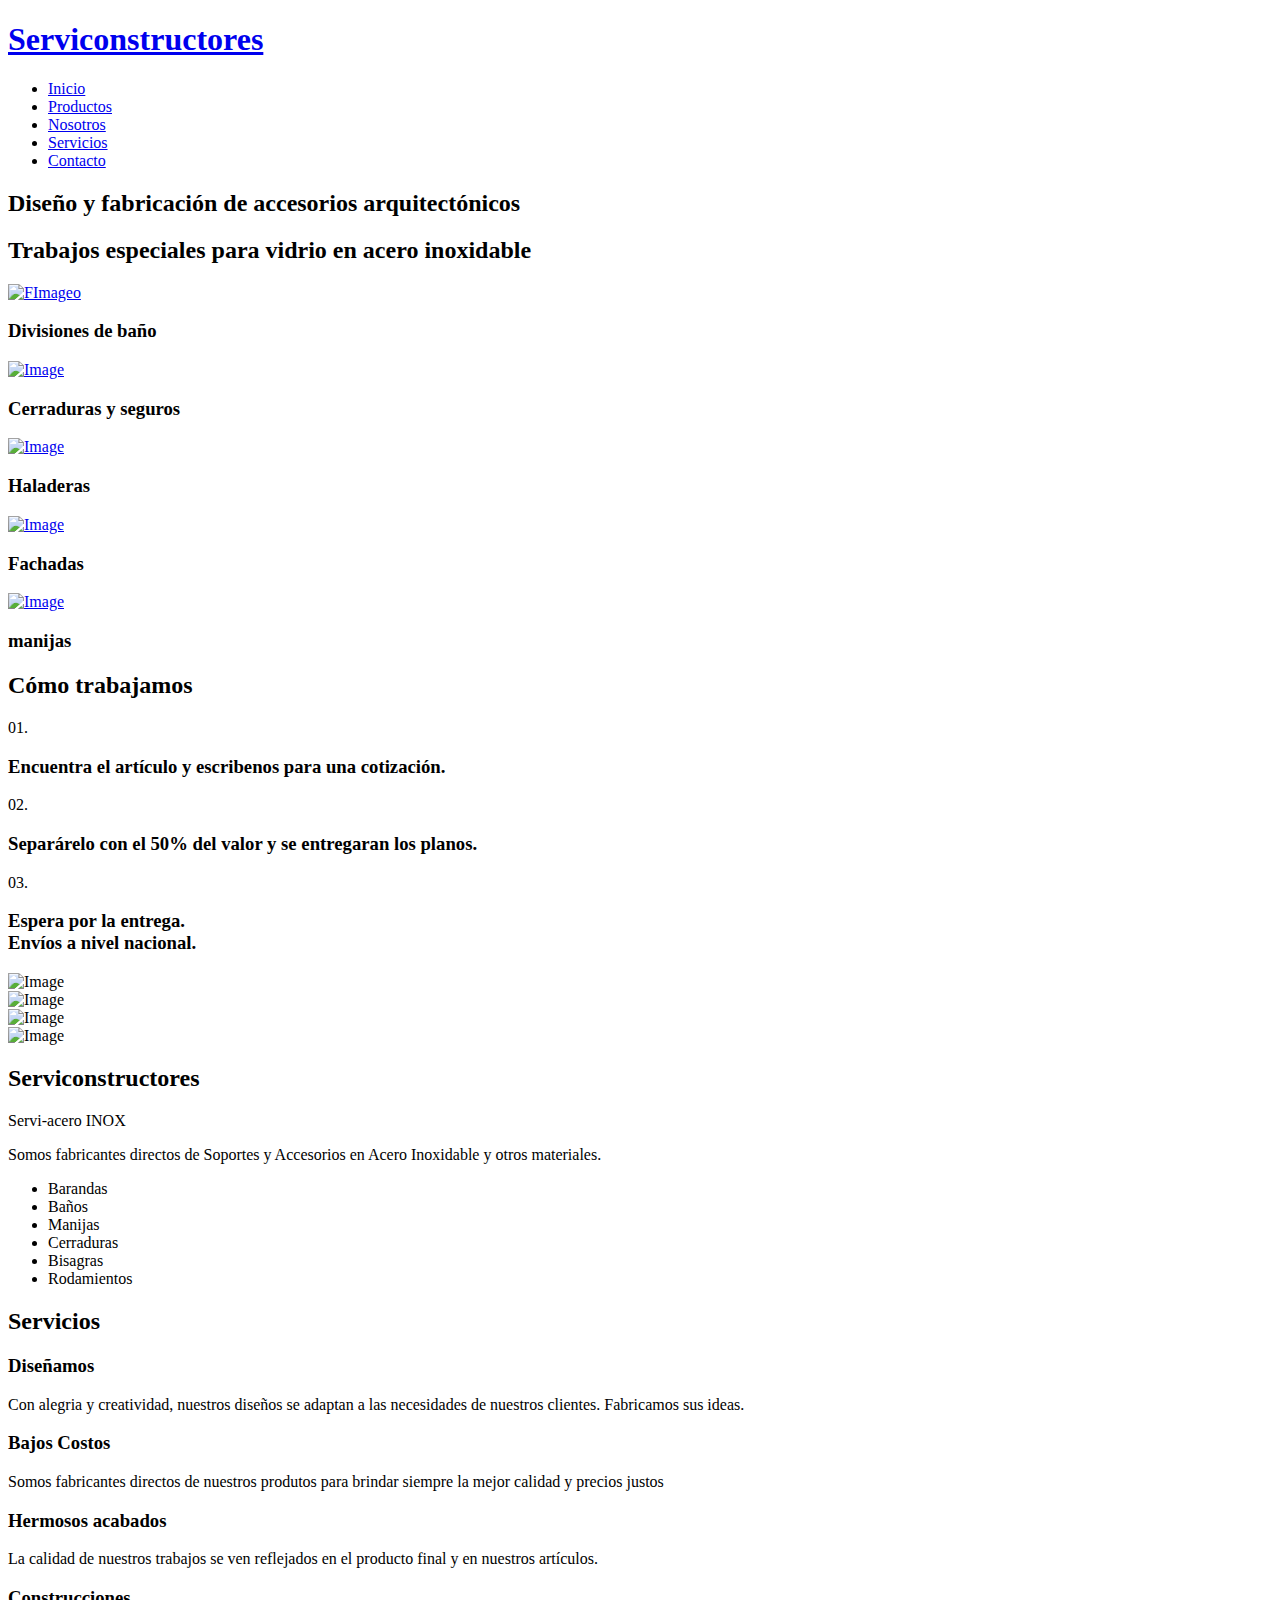
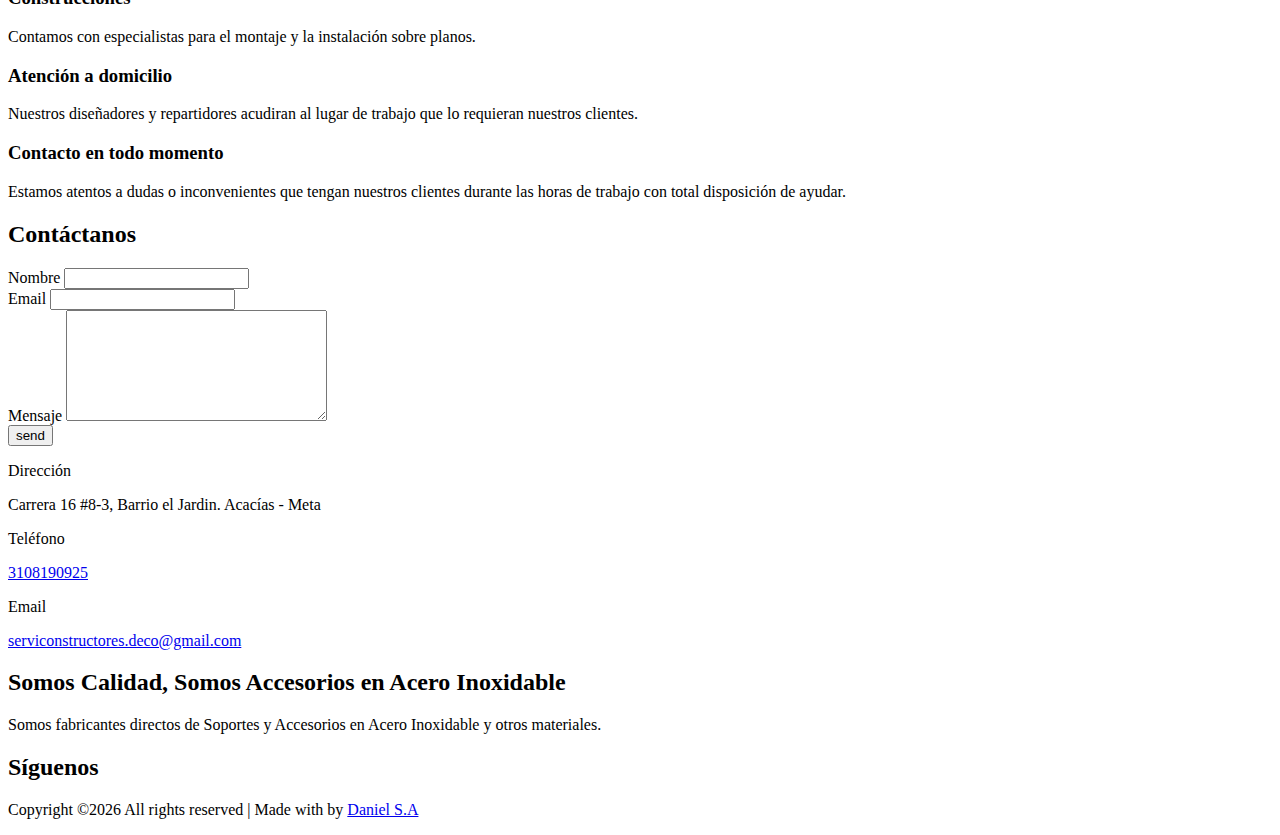
==== index.html @ c7b49e7c "metas" ====
<!DOCTYPE html>
<html lang="es">
<head>
  <title>Serviaceros</title>
  <meta charset="utf-8">
  <meta name="viewport" content="width=device-width, initial-scale=1, shrink-to-fit=no">
  <meta name="description" content="Somos fabricantes directos de Soportes y Accesorios en Acero Inoxidable y otros materiales. Así ofrecemos los mejores precios siempre.">
  
  <link href="https://fonts.googleapis.com/css?family=Roboto:300,400,900|Oswald:300,400,700" rel="stylesheet">
  <link rel="stylesheet" href="fonts/icomoon/style.css">
  
  <link rel="stylesheet" href="css/bootstrap.min.css">
  <link rel="stylesheet" href="css/jquery-ui.css">
  <link rel="stylesheet" href="css/owl.carousel.min.css">
  <link rel="stylesheet" href="css/owl.theme.default.min.css">
  <link rel="stylesheet" href="css/owl.theme.default.min.css">
  
  <link rel="stylesheet" href="css/jquery.fancybox.min.css">
  
  <link rel="stylesheet" href="css/bootstrap-datepicker.css">
  
  <link rel="stylesheet" href="fonts/flaticon/font/flaticon.css">
  
  <link rel="stylesheet" href="css/aos.css">
  
  <link rel="stylesheet" href="css/style.css">
  
</head>
<body data-spy="scroll" data-target=".site-navbar-target" data-offset="300">
  
  <div class="site-wrap">
    
    <div class="site-mobile-menu site-navbar-target">
      <div class="site-mobile-menu-header">
        <div class="site-mobile-menu-close mt-3">
          <span class="icon-close2 js-menu-toggle"></span>
        </div>
      </div>
      <div class="site-mobile-menu-body"></div>
    </div>
    
    
    <header class="site-navbar py-5 js-sticky-header site-navbar-target bg-light" role="banner">
      
      <div class="container">
        <div class="row align-items-center">
          
          <div class="col-6 col-xl-2">
            <h1 class="mb-0 site-logo m-0 p-0"><a href="index.html" class="mb-0">Serviconstructores</a></h1>
          </div>
          
          <div class="col-12 col-md-10 d-none d-xl-block">
            <nav class="site-navigation position-relative text-right" role="navigation">
              
              <ul class="site-menu main-menu js-clone-nav mr-auto d-none d-lg-block">
                <li><a href="#home-section" class="nav-link">Inicio</a></li>
                <li><a href="#properties-section" class="nav-link">Productos</a></li>
                <li><a href="#about-section" class="nav-link">Nosotros</a></li>
                <li><a href="#services-section" class="nav-link">Servicios</a></li>
                <li><a href="#contact-section" class="nav-link">Contacto</a></li>
              </ul>
            </nav>
          </div>
          
          
          <div class="col-6 d-inline-block d-xl-none ml-md-0 py-3"><a href="#" class="site-menu-toggle js-menu-toggle text-white float-right"><span class="icon-menu h3"></span></a></div>
          
        </div>
      </div>
      
    </header>
    
    
    <div class="site-block-wrap">
      <div class="owl-carousel with-dots">
        <div class="site-blocks-cover overlay overlay-2" style="background-image: url(images/nuevas/accesorios2h.jpg);" data-aos="fade" id="home-section">
          
          
          <div class="container">
            <div class="row align-items-center justify-content-center">
              <div class="col-md-6 mt-lg-5 text-center">
                <h2 class="text-shadow">Diseño y fabricación de accesorios arquitectónicos</h2>
                
              </div>
            </div>
          </div>
          
          
        </div>  
        
        <div class="site-blocks-cover overlay overlay-2" style="background-image: url(images/hero_2.jpg);" data-aos="fade" id="home-section">
          
          
          <div class="container">
            <div class="row align-items-center justify-content-center">
              <div class="col-md-6 mt-lg-5 text-center">
                <h2 class="text-shadow">Trabajos especiales para vidrio en acero inoxidable</h2>
                
              </div>
            </div>
          </div>
          
          
        </div>  
      </div>   
      
    </div>      
    
    
    <div class="site-section" id="properties-section">
      <div class="container">
        <div class="row large-gutters">
          <div class="col-md-6 col-lg-4 mb-5 mb-lg-5 ">
            <div class="ftco-media-1">
              <div class="ftco-media-1-inner">
                <a href="divisionesDeBano.html" class="d-inline-block mb-4"><img src="images/nuevas/toallleros.jpeg" alt="FImageo" class="img-fluid"></a>
                <div class="ftco-media-details">
                  <h3>Divisiones de baño</h3>
                </div>
                
              </div> 
            </div>
          </div>
          <div class="col-md-6 col-lg-4 mb-5 mb-lg-5 ">
            <div class="ftco-media-1">
              <div class="ftco-media-1-inner">
                <a href="cerradurasyseguros.html" class="d-inline-block mb-4"><img src="images/catalogo/cerradura7.jpeg" alt="Image" class="img-fluid"></a>
                <div class="ftco-media-details">
                  <h3>Cerraduras y seguros</h3>
                </div>
                
              </div> 
            </div>
          </div>
          <div class="col-md-6 col-lg-4 mb-5 mb-lg-5 ">
            <div class="ftco-media-1">
              <div class="ftco-media-1-inner">
                <a href="haladeras.html" class="d-inline-block mb-4"><img src="images/catalogo/bano1.jpeg" alt="Image" class="img-fluid"></a>
                <div class="ftco-media-details">
                  <h3>Haladeras</h3>
                </div>
                
              </div> 
            </div>
          </div>
          <div class="col-md-6 col-lg-4 mb-5 mb-lg-5 ">
            <div class="ftco-media-1">
              <div class="ftco-media-1-inner">
                <a href="fachadas.html" class="d-inline-block mb-4"><img src="images/catalogo/rodamiento2.jpeg" alt="Image" class="img-fluid"></a>
                <div class="ftco-media-details">
                  <h3>Fachadas</h3>
                </div>
                
              </div> 
            </div>
          </div>
          <div class="col-md-6 col-lg-4 mb-5 mb-lg-5 ">
            <div class="ftco-media-1">
              <div class="ftco-media-1-inner">
                <a href="manijas.html" class="d-inline-block mb-4"><img src="images/catalogo/halar3Gorda.jpg" alt="Image" class="img-fluid"></a>
                <div class="ftco-media-details">
                  <h3>manijas</h3>
                </div>
                
              </div> 
            </div>
          </div>

          
          
          </div>
        </div>
      </div>
      
      
      
      <section class="site-section" id="agents-section">
        
        <section class="py-5 bg-primary site-section how-it-works" id="howitworks-section">
          <div class="container">
            <div class="row mb-5 justify-content-center">
              <div class="col-md-7 text-center">
                <h2 class="section-title mb-3 text-black">Cómo trabajamos</h2>
              </div>
            </div>
            <div class="row">
              <div class="col-md-4 text-center">
                <div class="pr-5 first-step">
                  <span class="text-black">01.</span>
                  <span class="custom-icon flaticon-house text-black"></span>
                  <h3 class="text-black">Encuentra el artículo y escribenos para una cotización.</h3>
                </div>
              </div>
              
              <div class="col-md-4 text-center">
                <div class="pr-5 second-step">
                  <span class="text-black">02.</span>
                  <span class="custom-icon flaticon-coin text-black"></span>
                  <h3 class="text-dark">Separárelo con el 50% del valor y se entregaran los planos.</h3>
                </div>
              </div>
              
              <div class="col-md-4 text-center">
                <div class="pr-5">
                  <span class="text-black">03.</span>
                  <span class="custom-icon flaticon-home text-black"></span>
                  <h3 class="text-dark">Espera por la entrega. <br> Envíos a nivel nacional. </h3>
                </div>
              </div>
            </div>
          </div>  
        </section>
        
      </section>
      
      
      
      <section class="site-section" id="about-section">
        <div class="container">
          
          <div class="row large-gutters">
            <div class="col-lg-6 mb-5">
              
              <div class="owl-carousel slide-one-item with-dots">
                <div><img src="images/img_1.jpeg" alt="Image" class="img-fluid"></div>
                <div><img src="images/catalogo/bisagra.jpeg" alt="Image" class="img-fluid"></div>
                <div><img src="images/catalogo/wc.jpeg" alt="Image" class="img-fluid"></div>
                <div><img src="images/nuevas/accesorios2c.jpg" alt="Image" class="img-fluid"></div>
              </div>
              
            </div>
            <div class="col-lg-6 ml-auto">
              
              <h2 class="section-title mb-3">Serviconstructores</h2>
              <p class="lead">Servi-acero INOX</p>
              <p>Somos fabricantes directos de Soportes y Accesorios en Acero Inoxidable y otros materiales.</p>
              
              <ul class="list-unstyled ul-check success">
                <li>Barandas</li>
                <li>Baños</li>
                <li>Manijas</li>
                <li>Cerraduras</li>
                <li>Bisagras</li>
                <li>Rodamientos</li>
              </ul>
              
              
            </div>
          </div>
        </div>
      </section>
      
      
      
      <section class="site-section bg-light" id="services-section">
        <div class="container">
          <div class="row mb-5">
            <div class="col-12 text-center">
              <h2 class="section-title mb-3">Servicios </h2>
            </div>
          </div>
          <div class="row align-items-stretch">
            <div class="col-md-6 col-lg-4 mb-4 mb-lg-4" data-aos="fade-up">
              <div class="unit-4 d-flex">
                <div class="unit-4-icon mr-4"><span class="text-primary flaticon-house"></span></div>
                <div>
                  <h3>Diseñamos</h3>
                  <p>Con alegria y creatividad, nuestros diseños se adaptan a las necesidades de nuestros clientes. Fabricamos sus ideas.</p>
                   
                </div>
              </div>
            </div>
            <div class="col-md-6 col-lg-4 mb-4 mb-lg-4" data-aos="fade-up" data-aos-delay="100">
              <div class="unit-4 d-flex">
                <div class="unit-4-icon mr-4"><span class="text-primary flaticon-coin"></span></div>
                <div>
                  <h3>Bajos Costos</h3>
                  <p>Somos fabricantes directos de nuestros produtos para brindar siempre la mejor calidad y precios justos</p>
                   
                </div>
              </div>
            </div>
            <div class="col-md-6 col-lg-4 mb-4 mb-lg-4" data-aos="fade-up" data-aos-delay="200">
              <div class="unit-4 d-flex">
                <div class="unit-4-icon mr-4"><span class="text-primary flaticon-home"></span></div>
                <div>
                  <h3>Hermosos acabados</h3>
                  <p>La calidad de nuestros trabajos se ven reflejados en el producto final y en nuestros artículos.</p>
                   
                </div>
              </div>
            </div>
            
            
            <div class="col-md-6 col-lg-4 mb-4 mb-lg-4" data-aos="fade-up" data-aos-delay="300">
              <div class="unit-4 d-flex">
                <div class="unit-4-icon mr-4"><span class="text-primary flaticon-flat"></span></div>
                <div>
                  <h3>Construcciones</h3>
                  <p>Contamos con especialistas para el montaje y la instalación sobre planos.</p>
                   
                </div>
              </div>
            </div>
            <div class="col-md-6 col-lg-4 mb-4 mb-lg-4" data-aos="fade-up" data-aos-delay="400">
              <div class="unit-4 d-flex">
                <div class="unit-4-icon mr-4"><span class="text-primary flaticon-location"></span></div>
                <div>
                  <h3>Atención a domicilio</h3>
                  <p>Nuestros diseñadores y repartidores acudiran al lugar de trabajo que lo requieran nuestros clientes.</p>
                   
                </div>
              </div>
            </div>
            <div class="col-md-6 col-lg-4 mb-4 mb-lg-4" data-aos="fade-up" data-aos-delay="500">
              <div class="unit-4 d-flex">
                <div class="unit-4-icon mr-4"><span class="text-primary flaticon-mobile-phone"></span></div>
                <div>
                  <h3>Contacto en todo momento</h3>
                  <p>Estamos atentos a dudas o inconvenientes que tengan nuestros clientes durante las horas de trabajo con total disposición de ayudar.</p>
                   
                </div>
              </div>
            </div>
            
          </div>
        </div>
      </section>
      
      
      <section class="site-section bg-light bg-image" id="contact-section">
        <div class="container">
          <div class="row mb-5">
            <div class="col-12 text-center">
              <h2 class="section-title mb-3">Contáctanos</h2>
            </div>
          </div>
          <div class="row">
            <div class="col-md-7 mb-5">
              
              
              
              <form action="#" class="p-5 bg-white" method="POST">
                
                
                <div class="row form-group">
                  <div class="col-md-6 mb-3 mb-md-0">
                    <label class="text-black" for="fname">Nombre</label>
                    <input type="text" id="fname" class="form-control" name="name">
                  </div>
                  <div class="col-md-6">
                    <label class="text-black" for="email">Email</label> 
                    <input type="email" id="email" class="form-control" name="_replyto">
                  </div>
                </div>
                
                
                <div class="row form-group">
                  <div class="col-md-12">
                    <label class="text-black" for="message">Mensaje</label> 
                    <textarea name="message" id="message" cols="30" rows="7" class="form-control" placeholder=""></textarea>
                  </div>
                </div>
                
                <div class="row form-group">
                  <div class="col-md-12">
                    <input type="submit" value="send" class="btn btn-primary btn-md text-white">
                  </div>
                </div>
                
                
              </form>
            </div>
            <div class="col-md-5">
              
              <div class="p-4 mb-3 bg-white">
                <p class="mb-0 font-weight-bold">Dirección</p>
                <p class="mb-4">Carrera 16 #8-3, Barrio el Jardin. Acacías - Meta</p>
                
                <p class="mb-0 font-weight-bold">Teléfono</p>
                <p class="mb-4"><a href="#">3108190925</a></p>
                
                <p class="mb-0 font-weight-bold">Email</p>
                <p class="mb-0"><a href="#">serviconstructores.deco@gmail.com</a></p>
                
              </div>
              
            </div>
          </div>
        </div>
      </section>
      
      
      <footer class="site-footer">
        <div class="container">
          <div class="row">
            <div class="col-md-8">
              <div class="row">
                <div class="col-md-5">
                  <h2 class="footer-heading mb-4">Somos Calidad, Somos Accesorios en Acero Inoxidable</h2>
                  <p>Somos fabricantes directos de Soportes y Accesorios en Acero Inoxidable y otros materiales.</p>
                </div>
                
              </div>
            </div>
            <div class="col-md-4">
              
              <div class="">
                <h2 class="footer-heading mb-4">Síguenos</h2>
                <a href="#" class="pl-0 pr-3"><span class="icon-facebook"></span></a>
                <a href="#" class="pl-3 pr-3"><span class="icon-twitter"></span></a>
                <a href="#" class="pl-3 pr-3"><span class="icon-instagram"></span></a>
              </div>
              
              
            </div>
          </div>
          <div class="row pt-5 mt-5 text-center">
            <div class="col-md-12">
              <div class="border-top pt-5">
                <p class="copyright">
                  <!-- Link back to Colorlib can't be removed. Template is licensed under CC BY 3.0. -->
                  Copyright &copy;<script>document.write(new Date().getFullYear());</script> All rights reserved | Made with <i class="icon-heart text-danger" aria-hidden="true"></i> by <a href="https://soydanielsa.com" target="_blank" >Daniel S.A</a>
                  <!-- Link back to Colorlib can't be removed. Template is licensed under CC BY 3.0. -->
                </p>
              </div>
            </div>
            
          </div>
        </div>
      </footer>
      
    </div> <!-- .site-wrap -->
    
    <a href="#top" class="gototop"><span class="icon-angle-double-up"></span></a> 
    
    <script src="js/jquery-3.3.1.min.js"></script>
    <script src="js/jquery-ui.js"></script>
    <script src="js/popper.min.js"></script>
    <script src="js/bootstrap.min.js"></script>
    <script src="js/owl.carousel.min.js"></script>
    <script src="js/jquery.countdown.min.js"></script>
    <script src="js/bootstrap-datepicker.min.js"></script>
    <script src="js/jquery.easing.1.3.js"></script>
    <script src="js/aos.js"></script>
    <script src="js/jquery.fancybox.min.js"></script>
    <script src="js/jquery.sticky.js"></script>
    
    
    <script src="js/main.js"></script>
    
  </body>
  </html>
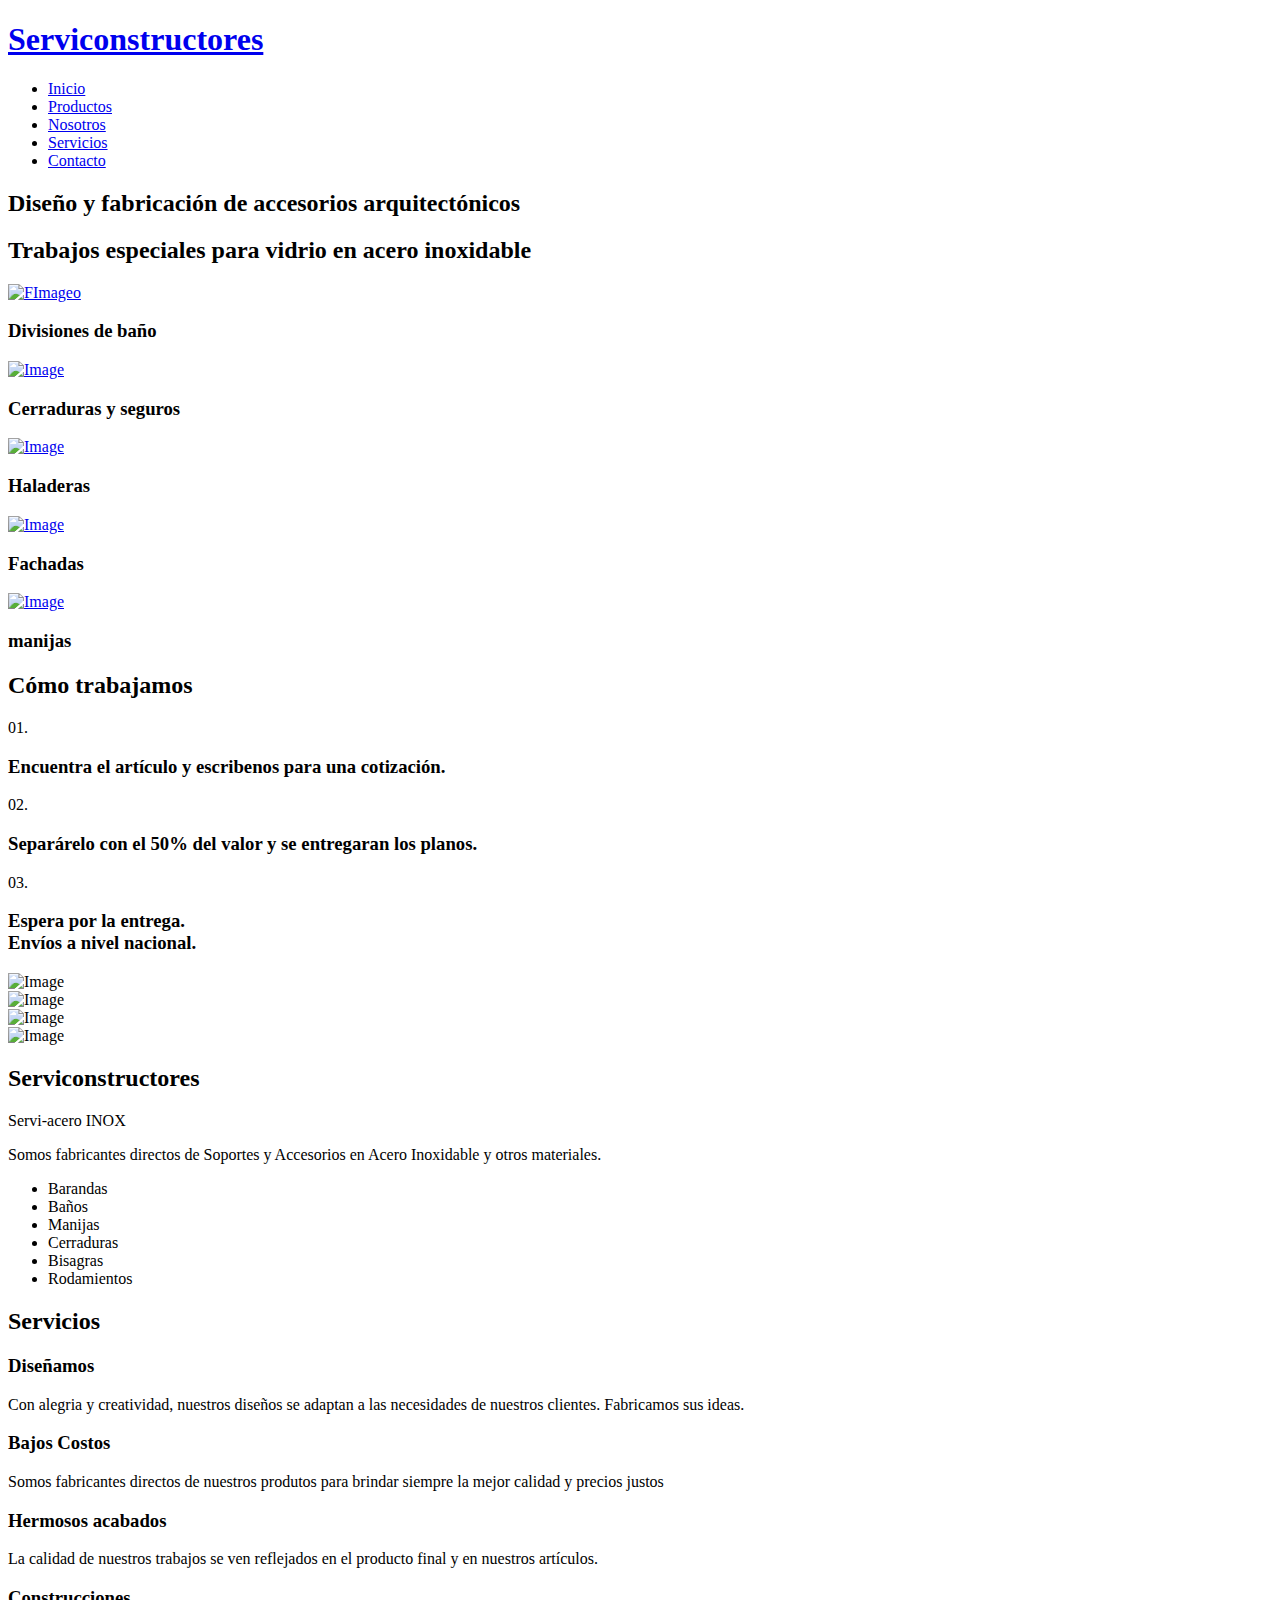
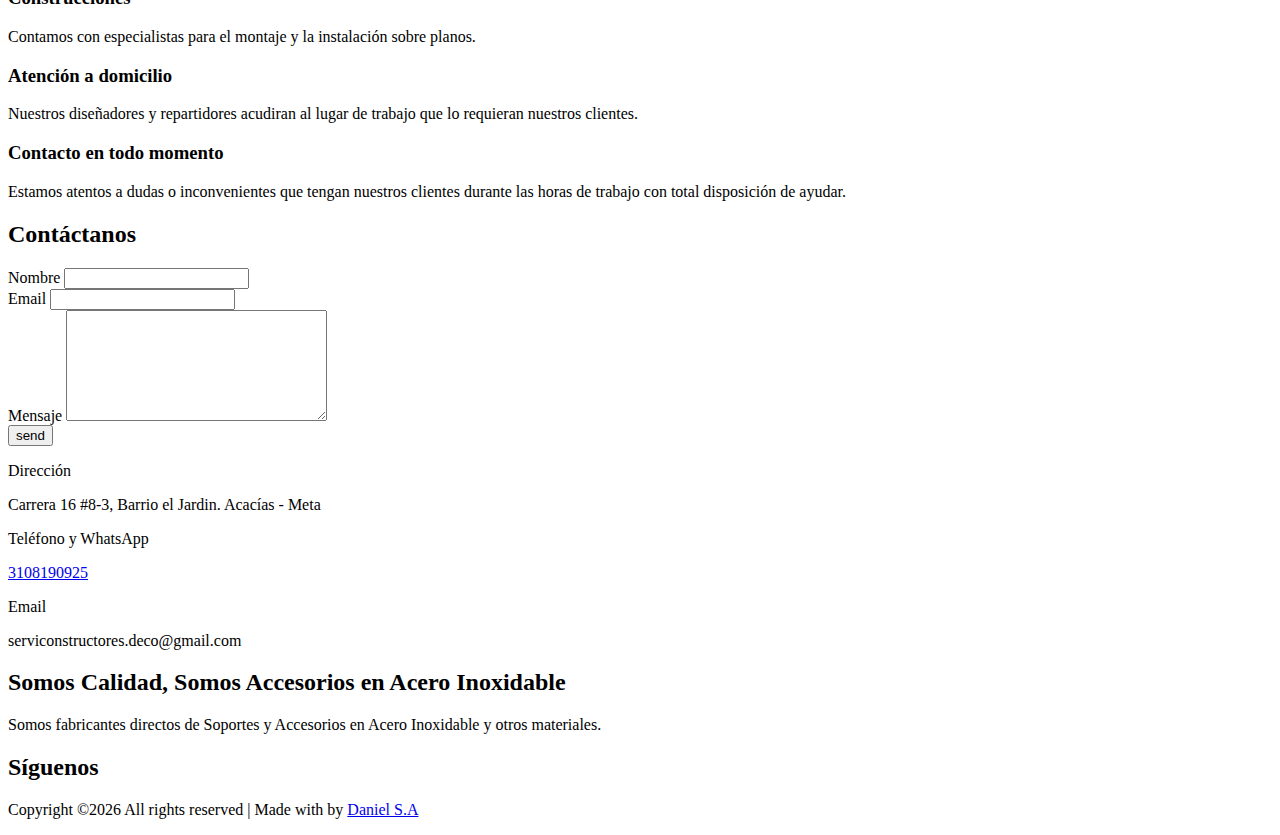
==== commit 183e07f4: "Formulario" ====
--- a/index.html
+++ b/index.html
@@ -1,7 +1,7 @@
 <!DOCTYPE html>
 <html lang="es">
 <head>
-  <title>Serviaceros</title>
+  <title>Serviaceros Serviconstructores</title>
   <meta charset="utf-8">
   <meta name="viewport" content="width=device-width, initial-scale=1, shrink-to-fit=no">
   <meta name="description" content="Somos fabricantes directos de Soportes y Accesorios en Acero Inoxidable y otros materiales. Así ofrecemos los mejores precios siempre.">
@@ -340,7 +340,7 @@
               
               
               
-              <form action="#" class="p-5 bg-white" method="POST">
+              <form action="https://formspree.io/mvoazkna" class="p-5 bg-white" method="POST">
                 
                 
                 <div class="row form-group">
@@ -377,11 +377,11 @@
                 <p class="mb-0 font-weight-bold">Dirección</p>
                 <p class="mb-4">Carrera 16 #8-3, Barrio el Jardin. Acacías - Meta</p>
                 
-                <p class="mb-0 font-weight-bold">Teléfono</p>
-                <p class="mb-4"><a href="#">3108190925</a></p>
+                <p class="mb-0 font-weight-bold">Teléfono y WhatsApp</p>
+                <p class="mb-4"><a target="_blank" href="https://wa.me/573108190925?text=Buen%20día,%20me%20gustaría%20hacer%20una%20cotización%20de">3108190925</a></p>
                 
                 <p class="mb-0 font-weight-bold">Email</p>
-                <p class="mb-0"><a href="#">serviconstructores.deco@gmail.com</a></p>
+                <p class="mb-0">serviconstructores.deco@gmail.com</p>
                 
               </div>
               
@@ -415,9 +415,9 @@
               
             </div>
           </div>
-          <div class="row pt-5 mt-5 text-center">
+          <div class="row   text-center">
             <div class="col-md-12">
-              <div class="border-top pt-5">
+              <div class=" p-2 ">
                 <p class="copyright">
                   <!-- Link back to Colorlib can't be removed. Template is licensed under CC BY 3.0. -->
                   Copyright &copy;<script>document.write(new Date().getFullYear());</script> All rights reserved | Made with <i class="icon-heart text-danger" aria-hidden="true"></i> by <a href="https://soydanielsa.com" target="_blank" >Daniel S.A</a>
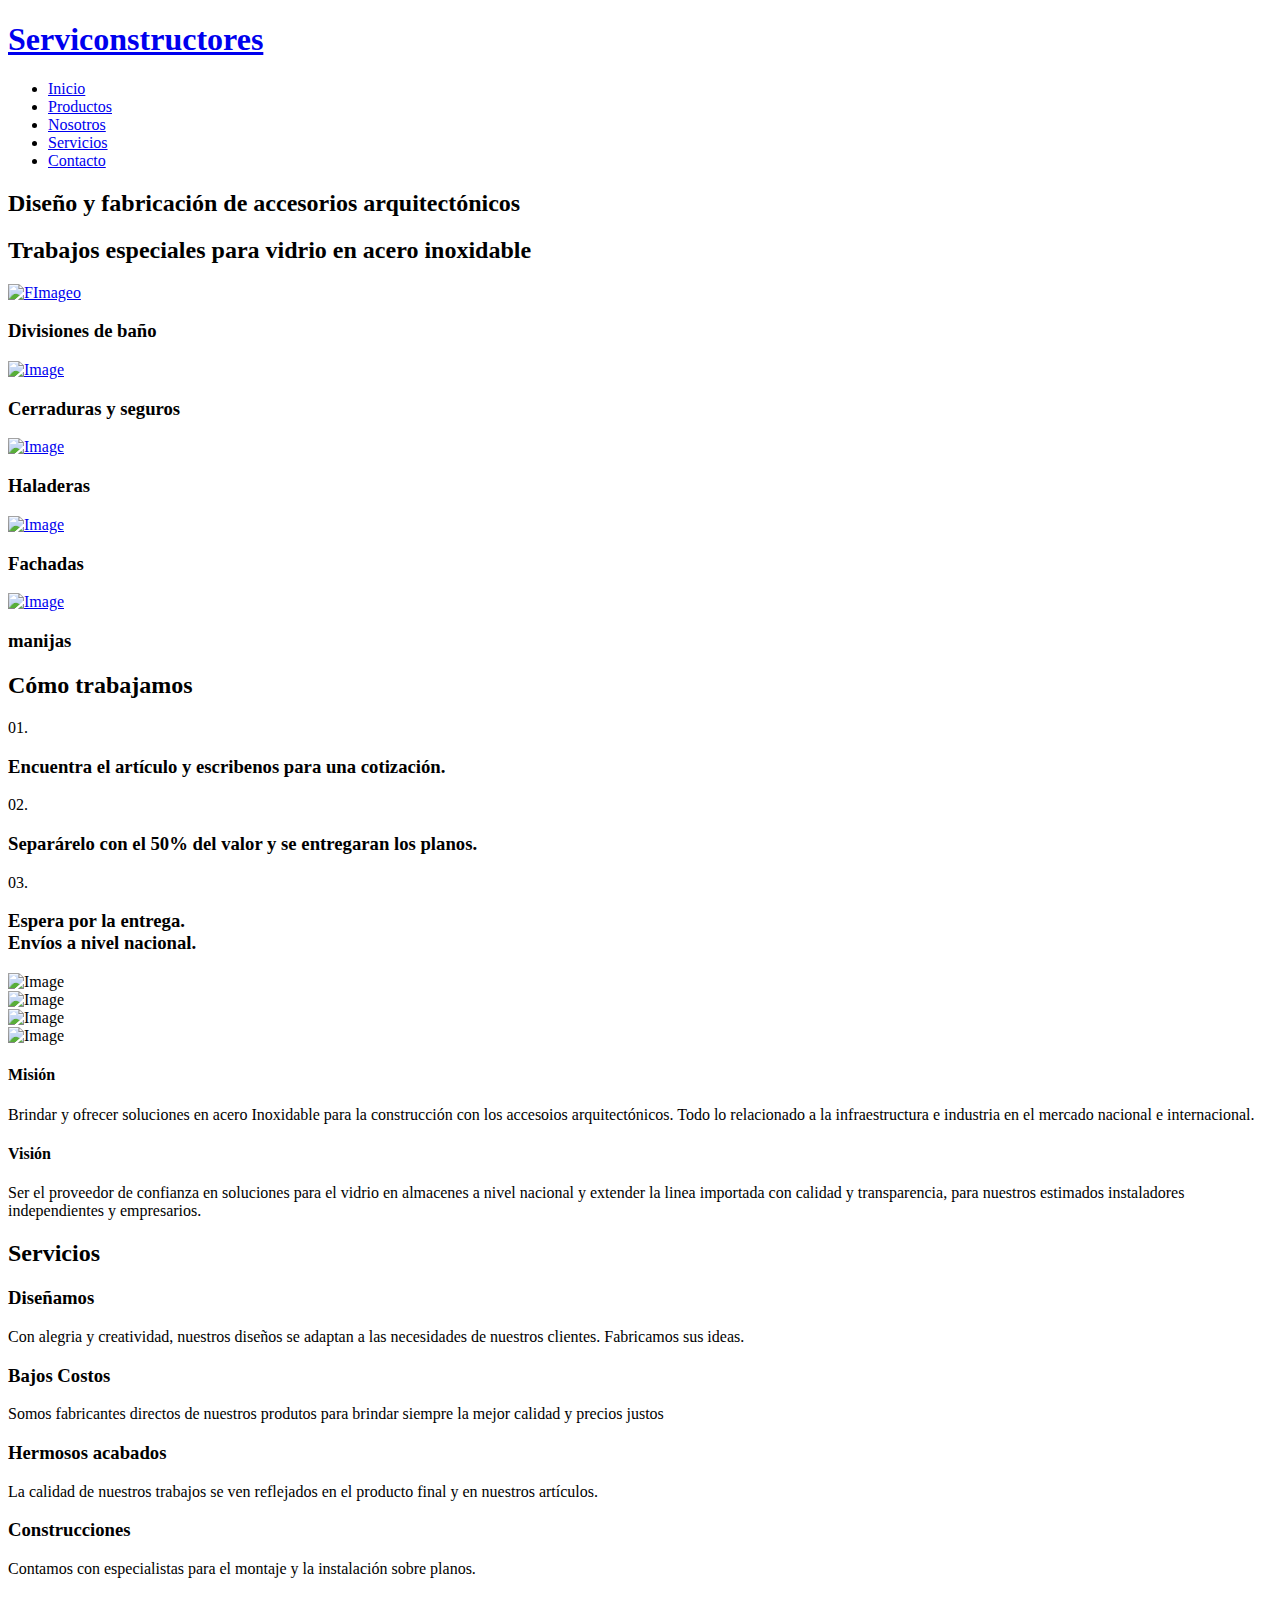
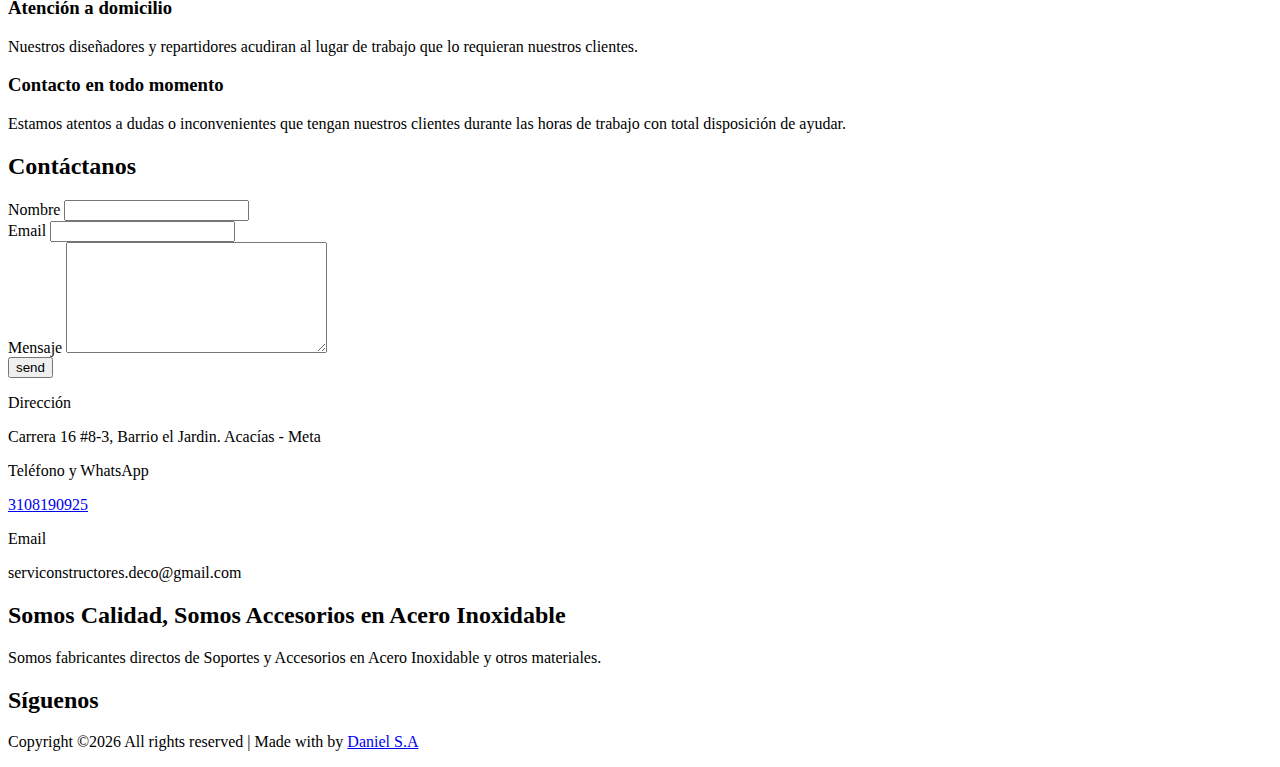
==== commit 27e261e2: "Formulario" ====
--- a/index.html
+++ b/index.html
@@ -165,289 +165,286 @@
               </div> 
             </div>
           </div>
-
-          
-          
-          </div>
+          
+          
+          
         </div>
       </div>
-      
-      
-      
-      <section class="site-section" id="agents-section">
-        
-        <section class="py-5 bg-primary site-section how-it-works" id="howitworks-section">
+    </div>
+    
+    
+    
+    <section class="site-section" id="agents-section">
+      
+      <section class="py-5 bg-primary site-section how-it-works" id="howitworks-section">
+        <div class="container">
+          <div class="row mb-5 justify-content-center">
+            <div class="col-md-7 text-center">
+              <h2 class="section-title mb-3 text-black">Cómo trabajamos</h2>
+            </div>
+          </div>
+          <div class="row">
+            <div class="col-md-4 text-center">
+              <div class="pr-5 first-step">
+                <span class="text-black">01.</span>
+                <span class="custom-icon flaticon-house text-black"></span>
+                <h3 class="text-black">Encuentra el artículo y escribenos para una cotización.</h3>
+              </div>
+            </div>
+            
+            <div class="col-md-4 text-center">
+              <div class="pr-5 second-step">
+                <span class="text-black">02.</span>
+                <span class="custom-icon flaticon-coin text-black"></span>
+                <h3 class="text-dark">Separárelo con el 50% del valor y se entregaran los planos.</h3>
+              </div>
+            </div>
+            
+            <div class="col-md-4 text-center">
+              <div class="pr-5">
+                <span class="text-black">03.</span>
+                <span class="custom-icon flaticon-home text-black"></span>
+                <h3 class="text-dark">Espera por la entrega. <br> Envíos a nivel nacional. </h3>
+              </div>
+            </div>
+          </div>
+        </div>  
+      </section>
+      
+    </section>
+    
+    
+    
+    <section class="site-section" id="about-section">
+      <div class="container">
+        
+        <div class="row large-gutters">
+          <div class="col-lg-6 mb-5">
+            
+            <div class="owl-carousel slide-one-item with-dots">
+              <div><img src="images/img_1.jpeg" alt="Image" class="img-fluid"></div>
+              <div><img src="images/catalogo/bisagra.jpeg" alt="Image" class="img-fluid"></div>
+              <div><img src="images/catalogo/wc.jpeg" alt="Image" class="img-fluid"></div>
+              <div><img src="images/nuevas/accesorios2c.jpg" alt="Image" class="img-fluid"></div>
+            </div>
+            
+          </div>
+          <div class="col-lg-6 ml-auto">
+            
+            <h4 class="section-title mb-3">Misión</h4>
+            <p>Brindar y ofrecer soluciones en acero Inoxidable 
+              para la construcción con los accesoios arquitectónicos.
+              Todo lo relacionado a la infraestructura e industria en el 
+              mercado nacional e internacional.</p>
+              
+              <h4 class="section-title mb-3">Visión</h4>
+              <p>Ser el proveedor de confianza en soluciones para
+                el vidrio en almacenes a nivel nacional y extender la linea
+                importada con calidad y transparencia, para nuestros estimados
+                instaladores independientes y empresarios.</p>
+              </div>
+            </div>
+          </div>
+        </section>
+        
+        
+        
+        <section class="site-section bg-light" id="services-section">
           <div class="container">
-            <div class="row mb-5 justify-content-center">
-              <div class="col-md-7 text-center">
-                <h2 class="section-title mb-3 text-black">Cómo trabajamos</h2>
+            <div class="row mb-5">
+              <div class="col-12 text-center">
+                <h2 class="section-title mb-3">Servicios </h2>
+              </div>
+            </div>
+            <div class="row align-items-stretch">
+              <div class="col-md-6 col-lg-4 mb-4 mb-lg-4" data-aos="fade-up">
+                <div class="unit-4 d-flex">
+                  <div class="unit-4-icon mr-4"><span class="text-primary flaticon-house"></span></div>
+                  <div>
+                    <h3>Diseñamos</h3>
+                    <p>Con alegria y creatividad, nuestros diseños se adaptan a las necesidades de nuestros clientes. Fabricamos sus ideas.</p>
+                    
+                  </div>
+                </div>
+              </div>
+              <div class="col-md-6 col-lg-4 mb-4 mb-lg-4" data-aos="fade-up" data-aos-delay="100">
+                <div class="unit-4 d-flex">
+                  <div class="unit-4-icon mr-4"><span class="text-primary flaticon-coin"></span></div>
+                  <div>
+                    <h3>Bajos Costos</h3>
+                    <p>Somos fabricantes directos de nuestros produtos para brindar siempre la mejor calidad y precios justos</p>
+                    
+                  </div>
+                </div>
+              </div>
+              <div class="col-md-6 col-lg-4 mb-4 mb-lg-4" data-aos="fade-up" data-aos-delay="200">
+                <div class="unit-4 d-flex">
+                  <div class="unit-4-icon mr-4"><span class="text-primary flaticon-home"></span></div>
+                  <div>
+                    <h3>Hermosos acabados</h3>
+                    <p>La calidad de nuestros trabajos se ven reflejados en el producto final y en nuestros artículos.</p>
+                    
+                  </div>
+                </div>
+              </div>
+              
+              
+              <div class="col-md-6 col-lg-4 mb-4 mb-lg-4" data-aos="fade-up" data-aos-delay="300">
+                <div class="unit-4 d-flex">
+                  <div class="unit-4-icon mr-4"><span class="text-primary flaticon-flat"></span></div>
+                  <div>
+                    <h3>Construcciones</h3>
+                    <p>Contamos con especialistas para el montaje y la instalación sobre planos.</p>
+                    
+                  </div>
+                </div>
+              </div>
+              <div class="col-md-6 col-lg-4 mb-4 mb-lg-4" data-aos="fade-up" data-aos-delay="400">
+                <div class="unit-4 d-flex">
+                  <div class="unit-4-icon mr-4"><span class="text-primary flaticon-location"></span></div>
+                  <div>
+                    <h3>Atención a domicilio</h3>
+                    <p>Nuestros diseñadores y repartidores acudiran al lugar de trabajo que lo requieran nuestros clientes.</p>
+                    
+                  </div>
+                </div>
+              </div>
+              <div class="col-md-6 col-lg-4 mb-4 mb-lg-4" data-aos="fade-up" data-aos-delay="500">
+                <div class="unit-4 d-flex">
+                  <div class="unit-4-icon mr-4"><span class="text-primary flaticon-mobile-phone"></span></div>
+                  <div>
+                    <h3>Contacto en todo momento</h3>
+                    <p>Estamos atentos a dudas o inconvenientes que tengan nuestros clientes durante las horas de trabajo con total disposición de ayudar.</p>
+                    
+                  </div>
+                </div>
+              </div>
+              
+            </div>
+          </div>
+        </section>
+        
+        
+        <section class="site-section bg-light bg-image" id="contact-section">
+          <div class="container">
+            <div class="row mb-5">
+              <div class="col-12 text-center">
+                <h2 class="section-title mb-3">Contáctanos</h2>
               </div>
             </div>
             <div class="row">
-              <div class="col-md-4 text-center">
-                <div class="pr-5 first-step">
-                  <span class="text-black">01.</span>
-                  <span class="custom-icon flaticon-house text-black"></span>
-                  <h3 class="text-black">Encuentra el artículo y escribenos para una cotización.</h3>
-                </div>
-              </div>
-              
-              <div class="col-md-4 text-center">
-                <div class="pr-5 second-step">
-                  <span class="text-black">02.</span>
-                  <span class="custom-icon flaticon-coin text-black"></span>
-                  <h3 class="text-dark">Separárelo con el 50% del valor y se entregaran los planos.</h3>
-                </div>
-              </div>
-              
-              <div class="col-md-4 text-center">
-                <div class="pr-5">
-                  <span class="text-black">03.</span>
-                  <span class="custom-icon flaticon-home text-black"></span>
-                  <h3 class="text-dark">Espera por la entrega. <br> Envíos a nivel nacional. </h3>
-                </div>
-              </div>
-            </div>
-          </div>  
+              <div class="col-md-7 mb-5">
+                
+                
+                
+                <form action="https://formspree.io/mwkovday" class="p-5 bg-white" method="POST">
+                  
+                  
+                  <div class="row form-group">
+                    <div class="col-md-6 mb-3 mb-md-0">
+                      <label class="text-black" for="fname">Nombre</label>
+                      <input type="text" id="fname" class="form-control" name="name">
+                    </div>
+                    <div class="col-md-6">
+                      <label class="text-black" for="email">Email</label> 
+                      <input type="email" id="email" class="form-control" name="_replyto">
+                    </div>
+                  </div>
+                  
+                  
+                  <div class="row form-group">
+                    <div class="col-md-12">
+                      <label class="text-black" for="message">Mensaje</label> 
+                      <textarea name="message" id="message" cols="30" rows="7" class="form-control" placeholder=""></textarea>
+                    </div>
+                  </div>
+                  
+                  <div class="row form-group">
+                    <div class="col-md-12">
+                      <input type="submit" value="send" class="btn btn-primary btn-md text-white">
+                    </div>
+                  </div>
+                  
+                  
+                </form>
+              </div>
+              <div class="col-md-5">
+                
+                <div class="p-4 mb-3 bg-white">
+                  <p class="mb-0 font-weight-bold">Dirección</p>
+                  <p class="mb-4">Carrera 16 #8-3, Barrio el Jardin. Acacías - Meta</p>
+                  
+                  <p class="mb-0 font-weight-bold">Teléfono y WhatsApp</p>
+                  <p class="mb-4"><a target="_blank" href="https://wa.me/573108190925?text=Buen%20día,%20me%20gustaría%20hacer%20una%20cotización%20de">3108190925</a></p>
+                  
+                  <p class="mb-0 font-weight-bold">Email</p>
+                  <p class="mb-0">serviconstructores.deco@gmail.com</p>
+                  
+                </div>
+                
+              </div>
+            </div>
+          </div>
         </section>
         
-      </section>
-      
-      
-      
-      <section class="site-section" id="about-section">
-        <div class="container">
-          
-          <div class="row large-gutters">
-            <div class="col-lg-6 mb-5">
-              
-              <div class="owl-carousel slide-one-item with-dots">
-                <div><img src="images/img_1.jpeg" alt="Image" class="img-fluid"></div>
-                <div><img src="images/catalogo/bisagra.jpeg" alt="Image" class="img-fluid"></div>
-                <div><img src="images/catalogo/wc.jpeg" alt="Image" class="img-fluid"></div>
-                <div><img src="images/nuevas/accesorios2c.jpg" alt="Image" class="img-fluid"></div>
-              </div>
-              
-            </div>
-            <div class="col-lg-6 ml-auto">
-              
-              <h2 class="section-title mb-3">Serviconstructores</h2>
-              <p class="lead">Servi-acero INOX</p>
-              <p>Somos fabricantes directos de Soportes y Accesorios en Acero Inoxidable y otros materiales.</p>
-              
-              <ul class="list-unstyled ul-check success">
-                <li>Barandas</li>
-                <li>Baños</li>
-                <li>Manijas</li>
-                <li>Cerraduras</li>
-                <li>Bisagras</li>
-                <li>Rodamientos</li>
-              </ul>
-              
-              
-            </div>
-          </div>
-        </div>
-      </section>
-      
-      
-      
-      <section class="site-section bg-light" id="services-section">
-        <div class="container">
-          <div class="row mb-5">
-            <div class="col-12 text-center">
-              <h2 class="section-title mb-3">Servicios </h2>
-            </div>
-          </div>
-          <div class="row align-items-stretch">
-            <div class="col-md-6 col-lg-4 mb-4 mb-lg-4" data-aos="fade-up">
-              <div class="unit-4 d-flex">
-                <div class="unit-4-icon mr-4"><span class="text-primary flaticon-house"></span></div>
-                <div>
-                  <h3>Diseñamos</h3>
-                  <p>Con alegria y creatividad, nuestros diseños se adaptan a las necesidades de nuestros clientes. Fabricamos sus ideas.</p>
-                   
-                </div>
-              </div>
-            </div>
-            <div class="col-md-6 col-lg-4 mb-4 mb-lg-4" data-aos="fade-up" data-aos-delay="100">
-              <div class="unit-4 d-flex">
-                <div class="unit-4-icon mr-4"><span class="text-primary flaticon-coin"></span></div>
-                <div>
-                  <h3>Bajos Costos</h3>
-                  <p>Somos fabricantes directos de nuestros produtos para brindar siempre la mejor calidad y precios justos</p>
-                   
-                </div>
-              </div>
-            </div>
-            <div class="col-md-6 col-lg-4 mb-4 mb-lg-4" data-aos="fade-up" data-aos-delay="200">
-              <div class="unit-4 d-flex">
-                <div class="unit-4-icon mr-4"><span class="text-primary flaticon-home"></span></div>
-                <div>
-                  <h3>Hermosos acabados</h3>
-                  <p>La calidad de nuestros trabajos se ven reflejados en el producto final y en nuestros artículos.</p>
-                   
-                </div>
-              </div>
-            </div>
-            
-            
-            <div class="col-md-6 col-lg-4 mb-4 mb-lg-4" data-aos="fade-up" data-aos-delay="300">
-              <div class="unit-4 d-flex">
-                <div class="unit-4-icon mr-4"><span class="text-primary flaticon-flat"></span></div>
-                <div>
-                  <h3>Construcciones</h3>
-                  <p>Contamos con especialistas para el montaje y la instalación sobre planos.</p>
-                   
-                </div>
-              </div>
-            </div>
-            <div class="col-md-6 col-lg-4 mb-4 mb-lg-4" data-aos="fade-up" data-aos-delay="400">
-              <div class="unit-4 d-flex">
-                <div class="unit-4-icon mr-4"><span class="text-primary flaticon-location"></span></div>
-                <div>
-                  <h3>Atención a domicilio</h3>
-                  <p>Nuestros diseñadores y repartidores acudiran al lugar de trabajo que lo requieran nuestros clientes.</p>
-                   
-                </div>
-              </div>
-            </div>
-            <div class="col-md-6 col-lg-4 mb-4 mb-lg-4" data-aos="fade-up" data-aos-delay="500">
-              <div class="unit-4 d-flex">
-                <div class="unit-4-icon mr-4"><span class="text-primary flaticon-mobile-phone"></span></div>
-                <div>
-                  <h3>Contacto en todo momento</h3>
-                  <p>Estamos atentos a dudas o inconvenientes que tengan nuestros clientes durante las horas de trabajo con total disposición de ayudar.</p>
-                   
-                </div>
-              </div>
-            </div>
-            
-          </div>
-        </div>
-      </section>
-      
-      
-      <section class="site-section bg-light bg-image" id="contact-section">
-        <div class="container">
-          <div class="row mb-5">
-            <div class="col-12 text-center">
-              <h2 class="section-title mb-3">Contáctanos</h2>
-            </div>
-          </div>
-          <div class="row">
-            <div class="col-md-7 mb-5">
-              
-              
-              
-              <form action="https://formspree.io/mvoazkna" class="p-5 bg-white" method="POST">
-                
-                
-                <div class="row form-group">
-                  <div class="col-md-6 mb-3 mb-md-0">
-                    <label class="text-black" for="fname">Nombre</label>
-                    <input type="text" id="fname" class="form-control" name="name">
-                  </div>
-                  <div class="col-md-6">
-                    <label class="text-black" for="email">Email</label> 
-                    <input type="email" id="email" class="form-control" name="_replyto">
-                  </div>
-                </div>
-                
-                
-                <div class="row form-group">
-                  <div class="col-md-12">
-                    <label class="text-black" for="message">Mensaje</label> 
-                    <textarea name="message" id="message" cols="30" rows="7" class="form-control" placeholder=""></textarea>
-                  </div>
-                </div>
-                
-                <div class="row form-group">
-                  <div class="col-md-12">
-                    <input type="submit" value="send" class="btn btn-primary btn-md text-white">
-                  </div>
-                </div>
-                
-                
-              </form>
-            </div>
-            <div class="col-md-5">
-              
-              <div class="p-4 mb-3 bg-white">
-                <p class="mb-0 font-weight-bold">Dirección</p>
-                <p class="mb-4">Carrera 16 #8-3, Barrio el Jardin. Acacías - Meta</p>
-                
-                <p class="mb-0 font-weight-bold">Teléfono y WhatsApp</p>
-                <p class="mb-4"><a target="_blank" href="https://wa.me/573108190925?text=Buen%20día,%20me%20gustaría%20hacer%20una%20cotización%20de">3108190925</a></p>
-                
-                <p class="mb-0 font-weight-bold">Email</p>
-                <p class="mb-0">serviconstructores.deco@gmail.com</p>
-                
-              </div>
-              
-            </div>
-          </div>
-        </div>
-      </section>
-      
-      
-      <footer class="site-footer">
-        <div class="container">
-          <div class="row">
-            <div class="col-md-8">
-              <div class="row">
-                <div class="col-md-5">
-                  <h2 class="footer-heading mb-4">Somos Calidad, Somos Accesorios en Acero Inoxidable</h2>
-                  <p>Somos fabricantes directos de Soportes y Accesorios en Acero Inoxidable y otros materiales.</p>
-                </div>
-                
-              </div>
-            </div>
-            <div class="col-md-4">
-              
-              <div class="">
-                <h2 class="footer-heading mb-4">Síguenos</h2>
-                <a href="#" class="pl-0 pr-3"><span class="icon-facebook"></span></a>
-                <a href="#" class="pl-3 pr-3"><span class="icon-twitter"></span></a>
-                <a href="#" class="pl-3 pr-3"><span class="icon-instagram"></span></a>
-              </div>
-              
-              
-            </div>
-          </div>
-          <div class="row   text-center">
-            <div class="col-md-12">
-              <div class=" p-2 ">
-                <p class="copyright">
-                  <!-- Link back to Colorlib can't be removed. Template is licensed under CC BY 3.0. -->
-                  Copyright &copy;<script>document.write(new Date().getFullYear());</script> All rights reserved | Made with <i class="icon-heart text-danger" aria-hidden="true"></i> by <a href="https://soydanielsa.com" target="_blank" >Daniel S.A</a>
-                  <!-- Link back to Colorlib can't be removed. Template is licensed under CC BY 3.0. -->
-                </p>
-              </div>
-            </div>
-            
-          </div>
-        </div>
-      </footer>
-      
-    </div> <!-- .site-wrap -->
-    
-    <a href="#top" class="gototop"><span class="icon-angle-double-up"></span></a> 
-    
-    <script src="js/jquery-3.3.1.min.js"></script>
-    <script src="js/jquery-ui.js"></script>
-    <script src="js/popper.min.js"></script>
-    <script src="js/bootstrap.min.js"></script>
-    <script src="js/owl.carousel.min.js"></script>
-    <script src="js/jquery.countdown.min.js"></script>
-    <script src="js/bootstrap-datepicker.min.js"></script>
-    <script src="js/jquery.easing.1.3.js"></script>
-    <script src="js/aos.js"></script>
-    <script src="js/jquery.fancybox.min.js"></script>
-    <script src="js/jquery.sticky.js"></script>
-    
-    
-    <script src="js/main.js"></script>
-    
-  </body>
-  </html>+        
+        <footer class="site-footer">
+          <div class="container">
+            <div class="row">
+              <div class="col-md-8">
+                <div class="row">
+                  <div class="col-md-5">
+                    <h2 class="footer-heading mb-4">Somos Calidad, Somos Accesorios en Acero Inoxidable</h2>
+                    <p>Somos fabricantes directos de Soportes y Accesorios en Acero Inoxidable y otros materiales.</p>
+                  </div>
+                  
+                </div>
+              </div>
+              <div class="col-md-4">
+                
+                <div class="">
+                  <h2 class="footer-heading mb-4">Síguenos</h2>
+                  <a href="#" class="pl-0 pr-3"><span class="icon-facebook"></span></a>
+                  <a href="#" class="pl-3 pr-3"><span class="icon-twitter"></span></a>
+                  <a href="#" class="pl-3 pr-3"><span class="icon-instagram"></span></a>
+                </div>
+                
+                
+              </div>
+            </div>
+            <div class="row   text-center">
+              <div class="col-md-12">
+                <div class=" p-2 ">
+                  <p class="copyright">
+                    <!-- Link back to Colorlib can't be removed. Template is licensed under CC BY 3.0. -->
+                    Copyright &copy;<script>document.write(new Date().getFullYear());</script> All rights reserved | Made with <i class="icon-heart text-danger" aria-hidden="true"></i> by <a href="https://soydanielsa.com" target="_blank" >Daniel S.A</a>
+                    <!-- Link back to Colorlib can't be removed. Template is licensed under CC BY 3.0. -->
+                  </p>
+                </div>
+              </div>
+              
+            </div>
+          </div>
+        </footer>
+        
+      </div> <!-- .site-wrap -->
+      
+      <a href="#top" class="gototop"><span class="icon-angle-double-up"></span></a> 
+      
+      <script src="js/jquery-3.3.1.min.js"></script>
+      <script src="js/jquery-ui.js"></script>
+      <script src="js/popper.min.js"></script>
+      <script src="js/bootstrap.min.js"></script>
+      <script src="js/owl.carousel.min.js"></script>
+      <script src="js/jquery.countdown.min.js"></script>
+      <script src="js/bootstrap-datepicker.min.js"></script>
+      <script src="js/jquery.easing.1.3.js"></script>
+      <script src="js/aos.js"></script>
+      <script src="js/jquery.fancybox.min.js"></script>
+      <script src="js/jquery.sticky.js"></script>
+      
+      
+      <script src="js/main.js"></script>
+      
+    </body>
+    </html>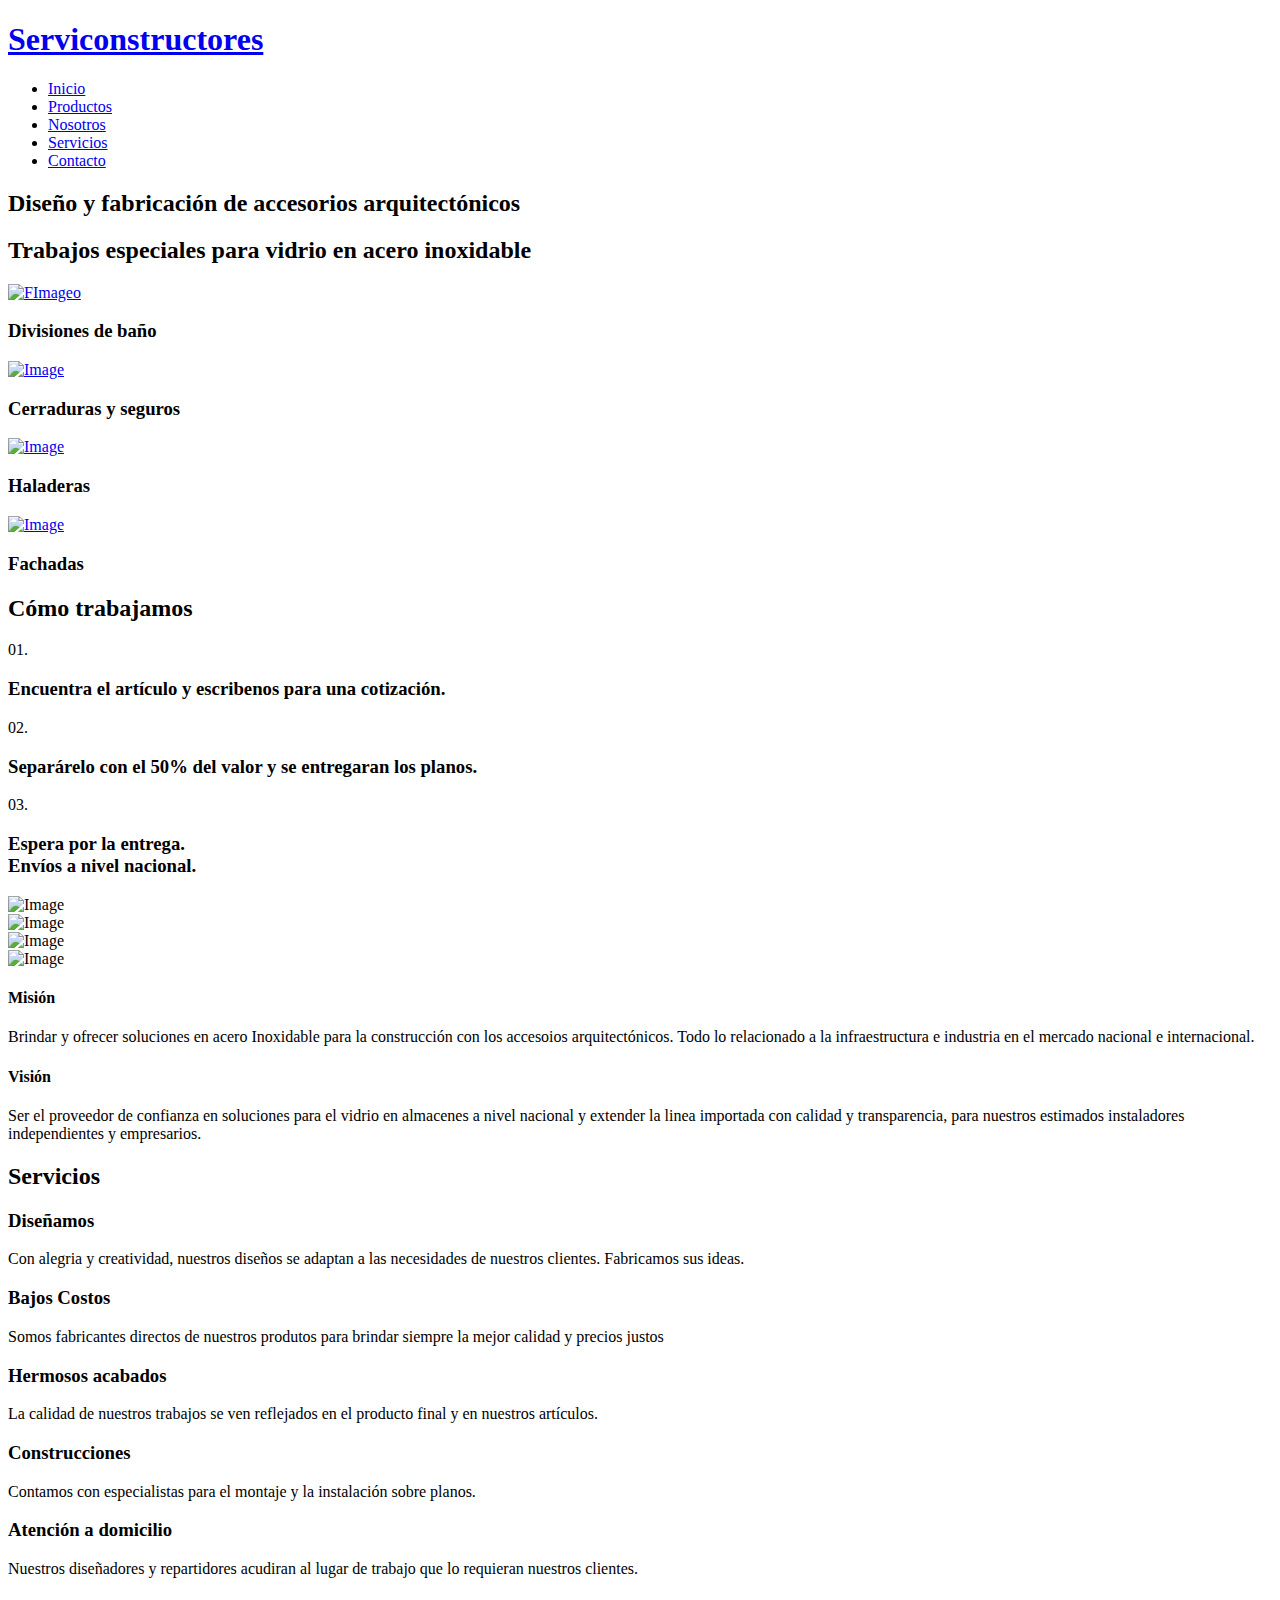
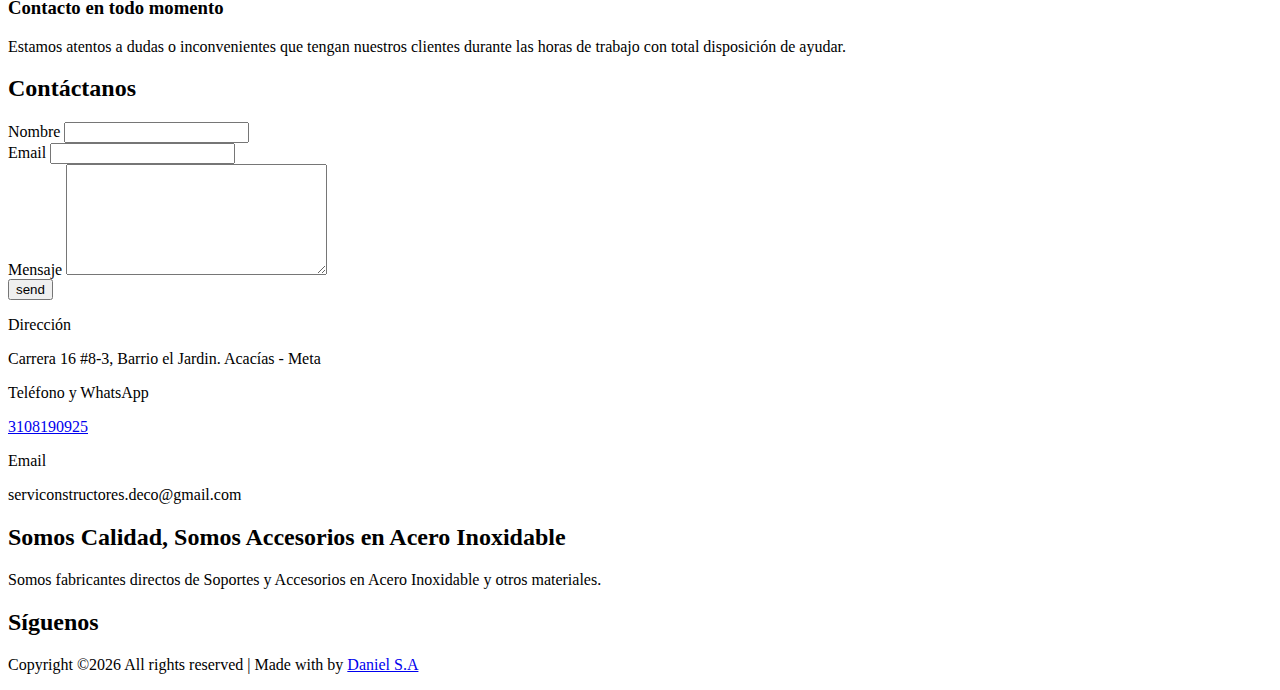
==== commit 2abdb312: "arregle el index xd" ====
--- a/index.html
+++ b/index.html
@@ -110,7 +110,7 @@
     <div class="site-section" id="properties-section">
       <div class="container">
         <div class="row large-gutters">
-          <div class="col-md-6 col-lg-4 mb-5 mb-lg-5 ">
+          <div class="col-md-6 col-lg-3 mb-5 mb-lg-5 ">
             <div class="ftco-media-1">
               <div class="ftco-media-1-inner">
                 <a href="divisionesDeBano.html" class="d-inline-block mb-4"><img src="images/nuevas/toallleros.jpeg" alt="FImageo" class="img-fluid"></a>
@@ -121,7 +121,7 @@
               </div> 
             </div>
           </div>
-          <div class="col-md-6 col-lg-4 mb-5 mb-lg-5 ">
+          <div class="col-md-6 col-lg-3 mb-5 mb-lg-5 ">
             <div class="ftco-media-1">
               <div class="ftco-media-1-inner">
                 <a href="cerradurasyseguros.html" class="d-inline-block mb-4"><img src="images/catalogo/cerradura7.jpeg" alt="Image" class="img-fluid"></a>
@@ -132,7 +132,7 @@
               </div> 
             </div>
           </div>
-          <div class="col-md-6 col-lg-4 mb-5 mb-lg-5 ">
+          <div class="col-md-6 col-lg-3 mb-5 mb-lg-5 ">
             <div class="ftco-media-1">
               <div class="ftco-media-1-inner">
                 <a href="haladeras.html" class="d-inline-block mb-4"><img src="images/catalogo/bano1.jpeg" alt="Image" class="img-fluid"></a>
@@ -143,7 +143,7 @@
               </div> 
             </div>
           </div>
-          <div class="col-md-6 col-lg-4 mb-5 mb-lg-5 ">
+          <div class="col-md-6 col-lg-3 mb-5 mb-lg-5 ">
             <div class="ftco-media-1">
               <div class="ftco-media-1-inner">
                 <a href="fachadas.html" class="d-inline-block mb-4"><img src="images/catalogo/rodamiento2.jpeg" alt="Image" class="img-fluid"></a>
@@ -154,17 +154,7 @@
               </div> 
             </div>
           </div>
-          <div class="col-md-6 col-lg-4 mb-5 mb-lg-5 ">
-            <div class="ftco-media-1">
-              <div class="ftco-media-1-inner">
-                <a href="manijas.html" class="d-inline-block mb-4"><img src="images/catalogo/halar3Gorda.jpg" alt="Image" class="img-fluid"></a>
-                <div class="ftco-media-details">
-                  <h3>manijas</h3>
-                </div>
-                
-              </div> 
-            </div>
-          </div>
+          
           
           
           
